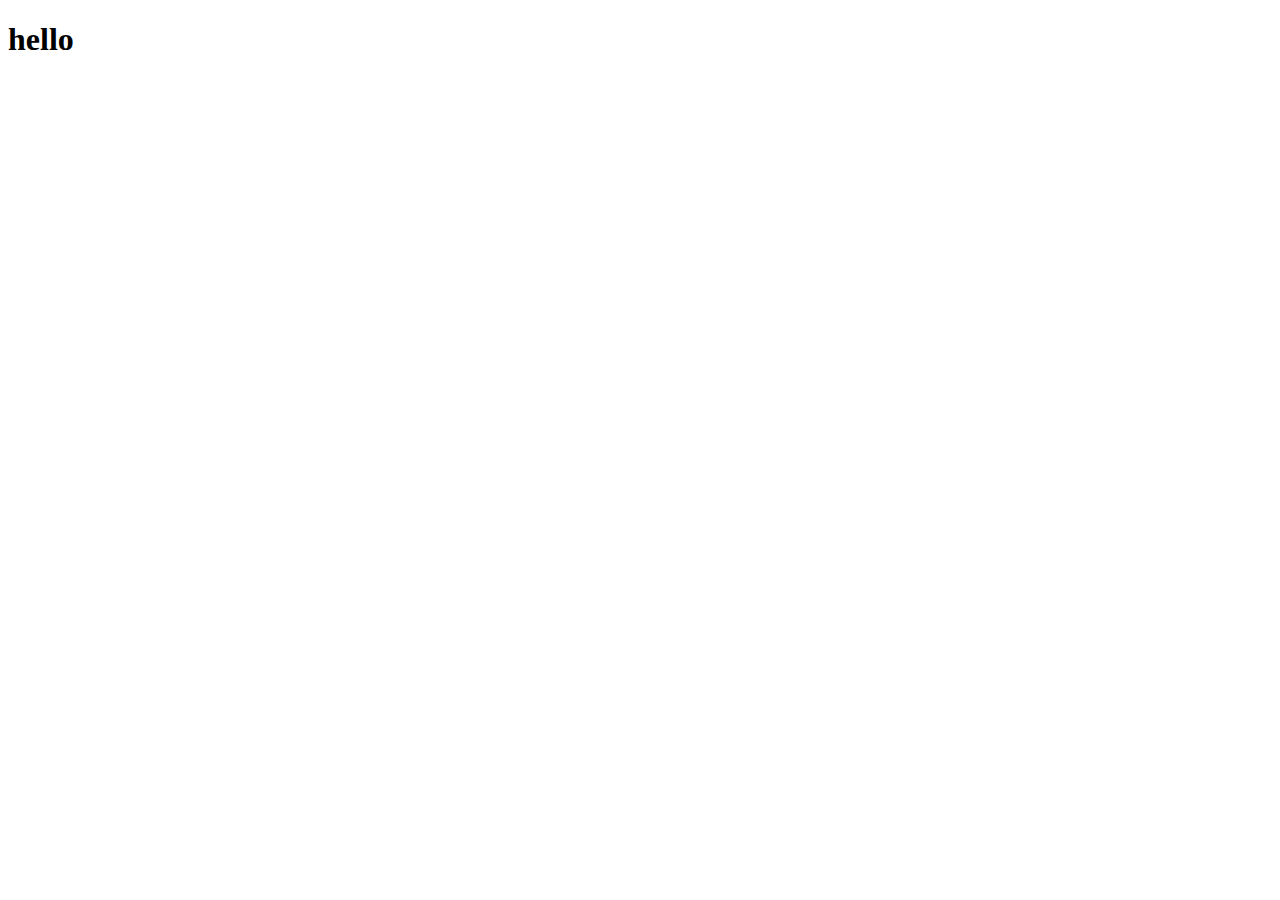
==== Index.html @ af7182dc "Create Index.html" ====
<!DOCTYPE html>
<html lang="en">
<head>
    <meta charset="UTF-8">
    <meta http-equiv="X-UA-Compatible" content="IE=edge">
    <meta name="viewport" content="width=device-width, initial-scale=1.0">
    <title>Document</title>
</head>
<body>
    <h1>hello</h1>
</body>
</html>
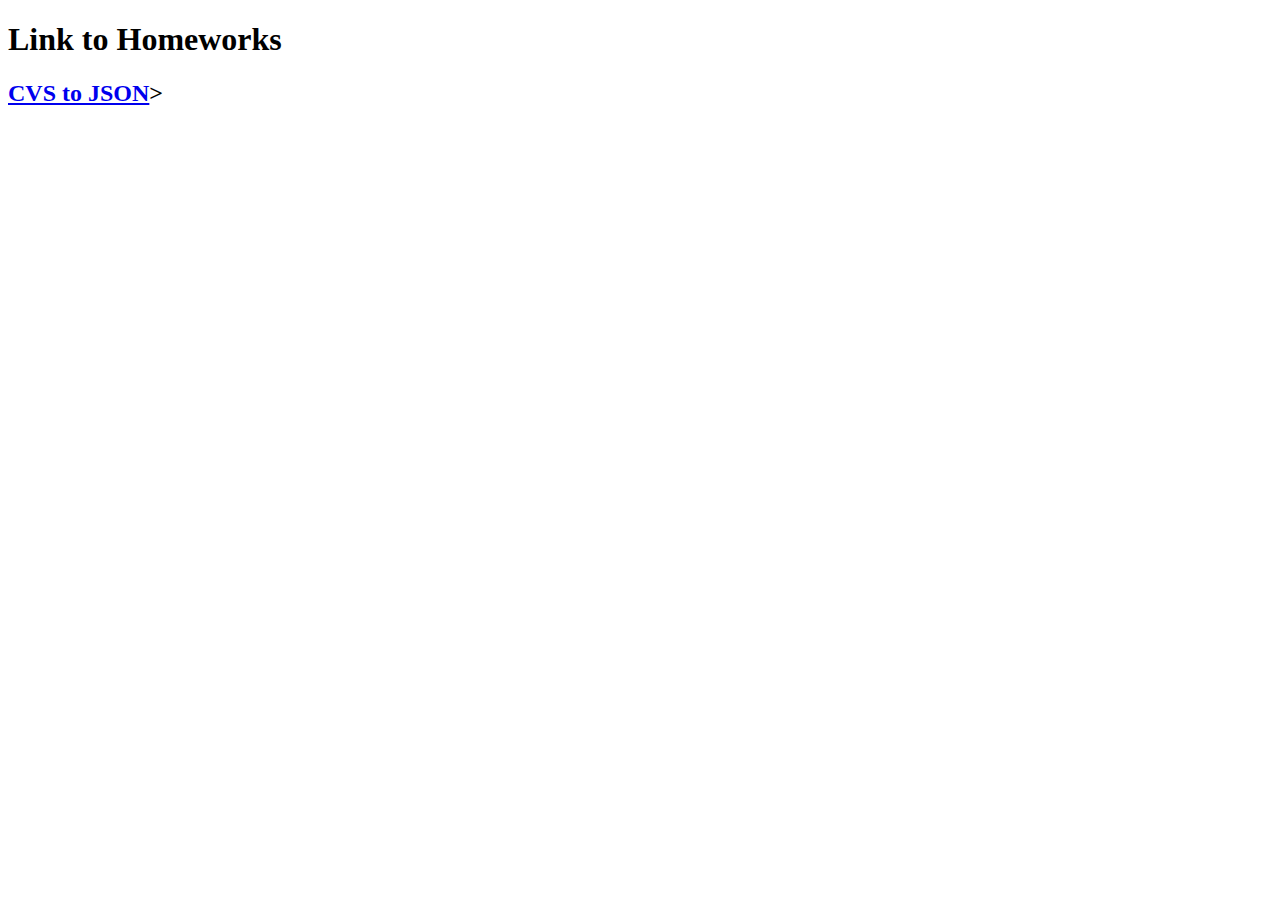
==== commit f51c1436: "Update Index.html" ====
--- a/Index.html
+++ b/Index.html
@@ -7,6 +7,7 @@
     <title>Document</title>
 </head>
 <body>
-    <h1>hello</h1>
+    <h1>Link to Homeworks</h1>
+    <h2><a href="./myResult.html">CVS to JSON</a>></h2>
 </body>
 </html>